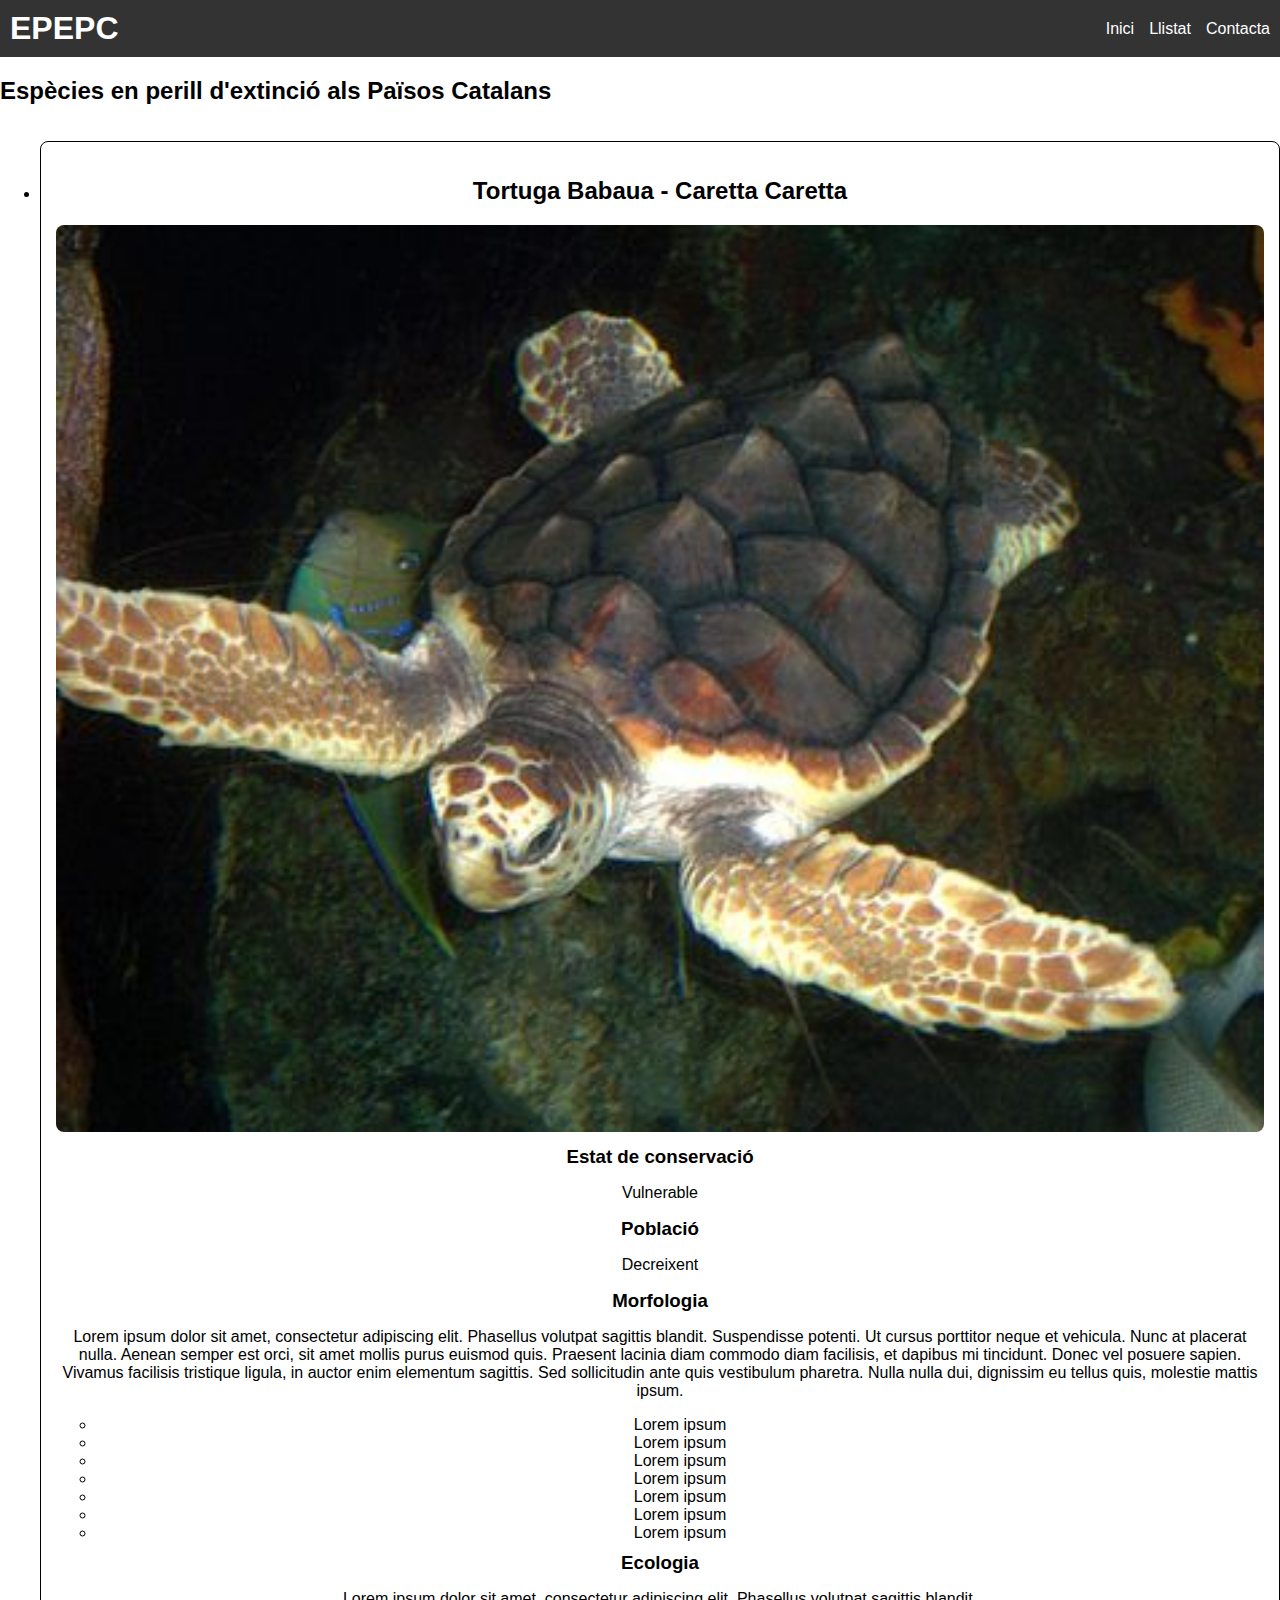
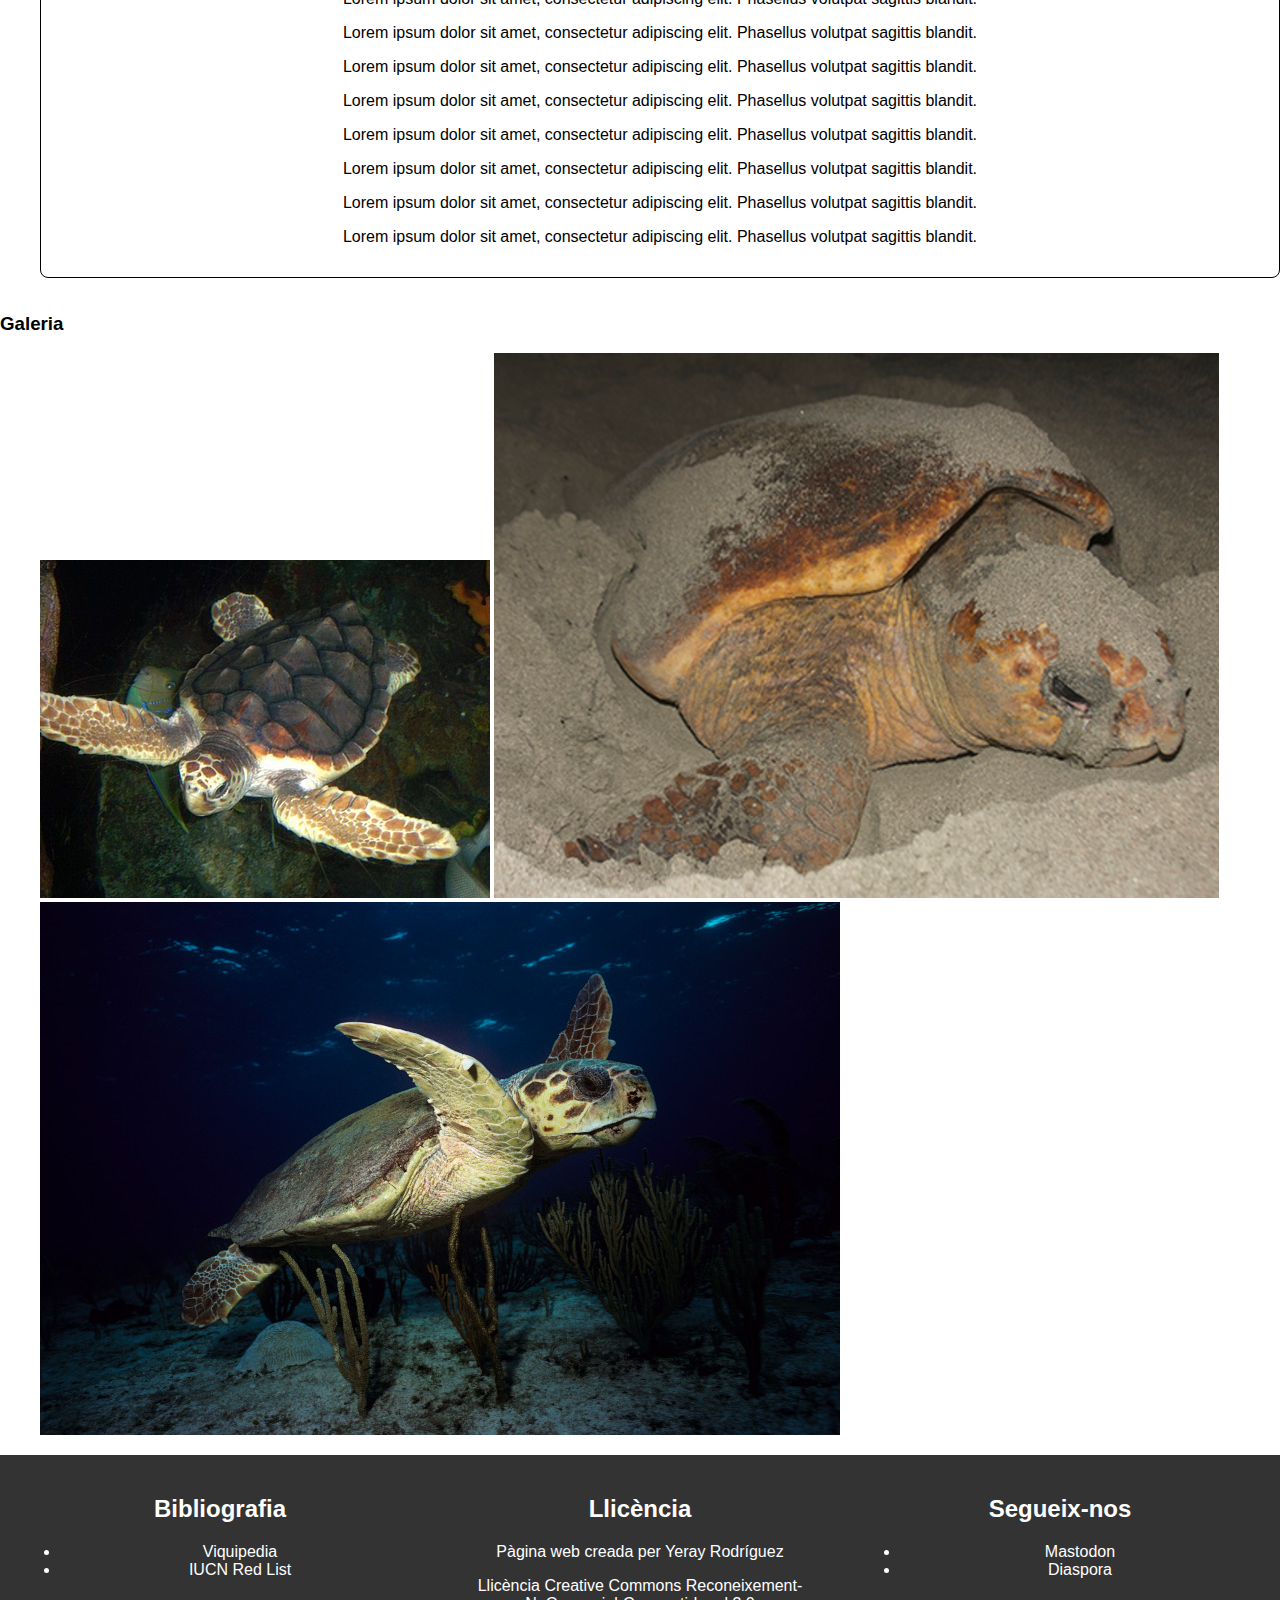
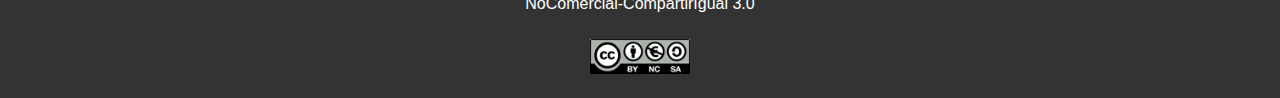
==== EspeciesEnPerillExtincio/caretta_caretta.html @ 55d61d54 "First Commit" ====
<!DOCTYPE html>
<html lang="cat">
<head>
    <meta charset="UTF-8">
    <title>Llistat</title>
    <link rel="stylesheet" href="../CSS/especies.css">
</head>
<body>
<!-- Cabecera -->
<header class="cabezera">
    <h1>EPEPC</h1>
    <nav>
        <ul class="menu">
            <li><a href="../index.html">Inici</a></li>
            <li><a href="list.html">Llistat</a></li>
            <li><a href="contact.html">Contacta</a></li>
        </ul>
    </nav>
</header>

<!-- Título Principal -->
<div class="inicio">
    <h2>Espècies en perill d'extinció als Països Catalans</h2>
</div>

<!-- Información de la Tortuga Babaua -->
<ul class="listaAnimales">
    <li class="animals">
        <h2><a href="caretta_caretta.html">Tortuga Babaua - Caretta Caretta</a></h2>
        <img src="img/Loggerhead_turtle.jpg" alt="Tortuga Babaua" class="imagen">
        <h3>Estat de conservació</h3>
        <p>Vulnerable</p>
        <h3>Població</h3>
        <p>Decreixent</p>

        <h3>Morfologia</h3>
        <p>Lorem ipsum dolor sit amet, consectetur adipiscing elit. Phasellus volutpat sagittis blandit. Suspendisse potenti. Ut cursus porttitor neque et vehicula. Nunc at placerat nulla. Aenean semper est orci, sit amet mollis purus euismod quis. Praesent lacinia diam commodo diam facilisis, et dapibus mi tincidunt. Donec vel posuere sapien. Vivamus facilisis tristique ligula, in auctor enim elementum sagittis. Sed sollicitudin ante quis vestibulum pharetra. Nulla nulla dui, dignissim eu tellus quis, molestie mattis ipsum.</p>
        <ul>
            <li>Lorem ipsum</li>
            <li>Lorem ipsum</li>
            <li>Lorem ipsum</li>
            <li>Lorem ipsum</li>
            <li>Lorem ipsum</li>
            <li>Lorem ipsum</li>
            <li>Lorem ipsum</li>
        </ul>
        <h3>Ecologia</h3>
        <p>Lorem ipsum dolor sit amet, consectetur adipiscing elit. Phasellus volutpat sagittis blandit.</p>
        <p>Lorem ipsum dolor sit amet, consectetur adipiscing elit. Phasellus volutpat sagittis blandit.</p>
        <p>Lorem ipsum dolor sit amet, consectetur adipiscing elit. Phasellus volutpat sagittis blandit.</p>
        <p>Lorem ipsum dolor sit amet, consectetur adipiscing elit. Phasellus volutpat sagittis blandit.</p>
        <p>Lorem ipsum dolor sit amet, consectetur adipiscing elit. Phasellus volutpat sagittis blandit.</p>
        <p>Lorem ipsum dolor sit amet, consectetur adipiscing elit. Phasellus volutpat sagittis blandit.</p>
        <p>Lorem ipsum dolor sit amet, consectetur adipiscing elit. Phasellus volutpat sagittis blandit.</p>
        <p>Lorem ipsum dolor sit amet, consectetur adipiscing elit. Phasellus volutpat sagittis blandit.</p>
    </li>
</ul>

<!-- Galería -->
<div>
    <h3>Galeria</h3>
    <figure>
        <img src="img/Loggerhead_turtle.jpg" alt="Loggerhead Turtle 1" class="imagen">
        <img src="img/caretta_caretta2.jpg" alt="Loggerhead Turtle 2" class="imagen">
        <img src="img/caretta_caretta3.jpg" alt="Loggerhead Turtle 3" class="imagen">
    </figure>
</div>

<!-- Bibliografía -->
<footer>
    <div>
        <h2>Bibliografia</h2>
        <ul>
            <li><a href="https://ca.wikipedia.org/">Viquipedia</a></li>
            <li><a href="https://www.iucnredlist.org/">IUCN Red List</a></li>
        </ul>
    </div>

    <div>
        <h2>Llicència</h2>
        <p>Pàgina web creada per Yeray Rodríguez</p>
        <p>Llicència <a href="https://creativecommons.org/licenses/by-nc-sa/3.0/">Creative Commons Reconeixement-NoComercial-CompartirIgual 3.0</a></p>
        <img src="img/license.png" alt="Licencia">
    </div>

    <div>
        <h2>Segueix-nos</h2>
        <ul>
            <li><a href="https://mastodon.social/">Mastodon</a></li>
            <li><a href="https://diasporafoundation.org/">Diaspora</a></li>
        </ul>
    </div>
</footer>
</body>
</html>
---- CSS/especies.css ----
body {
    font-family: Arial, sans-serif;
    margin: 0;
    padding: 0;
}

/* Grid para el contenedor principal */
body {
    display: grid;
    grid-template-rows: auto 1fr auto;
    grid-template-columns: 1fr;
    min-height: 100vh;
}

.cabezera {
    display: grid;
    grid-template-columns: auto 1fr;
    align-items: center;
    background-color: #333;
    color: #fff;
    padding: 10px;
}

.cabezera h1 {
    margin: 0;
}

.menu {
    list-style-type: none;
    margin: 0;
    padding: 0;
    display: flex;
    justify-content: flex-end;
}

.menu li {
    margin-left: 15px;
}

.menu a {
    color: #fff;
    text-decoration: none;
}

#inicio {
    color: white;
    padding: 20px;
    background: #335e5e;
    grid-column: 1 / -1; /* Toma todo el ancho */
}

#listaAnimales {
    display: grid;
    grid-template-columns: repeat(auto-fill, minmax(250px, 1fr));
    gap: 15px;
    padding: 20px;
    background-color: #dddddd;
    list-style-type: none;
}

.animals {
    border: 1px solid #000000;
    border-radius: 8px;
    padding: 15px;
    text-align: center;
    background: #fff;
    color: #000;
}

.animals a {
    color: #000;
    text-decoration: none;
}

a:hover {
    text-decoration: underline;
}

.animals h3, .animals h4, .animals h5 {
    margin: 10px 0;
}

.animals img {
    width: 100%;
    height: auto;
    border-radius: 8px;
}

footer {
    padding: 20px;
    background-color: #333;
    color: #fff;
    text-align: center;
    display: grid;
    grid-template-columns: repeat(auto-fit, minmax(250px, 1fr));
    gap: 20px;
}

footer a {
    color: #fff;
    text-decoration: none;
}

footer img {
    width: 100px;
    height: auto;
    margin-top: 10px;
}
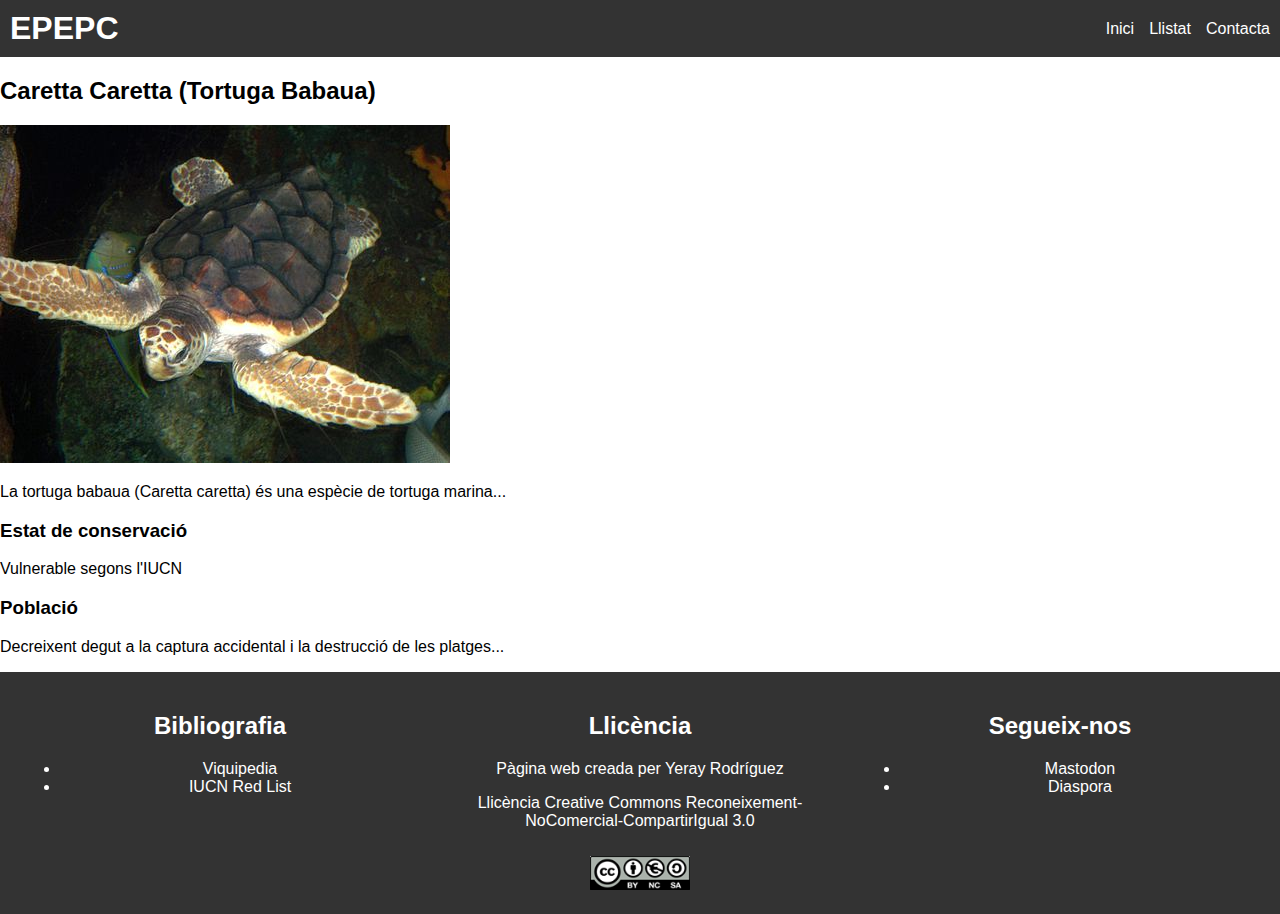
==== commit 923d5d06: "Ended caretta_caretta.html" ====
--- a/EspeciesEnPerillExtincio/caretta_caretta.html
+++ b/EspeciesEnPerillExtincio/caretta_caretta.html
@@ -2,92 +2,47 @@
 <html lang="cat">
 <head>
     <meta charset="UTF-8">
-    <title>Llistat</title>
+    <title>Tortuga Babaua - Caretta Caretta</title>
     <link rel="stylesheet" href="../CSS/especies.css">
+    <script src="../JavaScript/Scripts.js" type="module"></script>
 </head>
 <body>
-<!-- Cabecera -->
-<header class="cabezera">
+<div class="cabezera">
     <h1>EPEPC</h1>
-    <nav>
-        <ul class="menu">
-            <li><a href="../index.html">Inici</a></li>
-            <li><a href="list.html">Llistat</a></li>
-            <li><a href="contact.html">Contacta</a></li>
-        </ul>
-    </nav>
-</header>
-
-<!-- Título Principal -->
-<div class="inicio">
-    <h2>Espècies en perill d'extinció als Països Catalans</h2>
+    <ul class="menu">
+        <li><a href="../index.html">Inici</a></li>
+        <li><a href="list.html">Llistat</a></li>
+        <li><a href="contact.html">Contacta</a></li>
+    </ul>
 </div>
-
-<!-- Información de la Tortuga Babaua -->
-<ul class="listaAnimales">
-    <li class="animals">
-        <h2><a href="caretta_caretta.html">Tortuga Babaua - Caretta Caretta</a></h2>
-        <img src="img/Loggerhead_turtle.jpg" alt="Tortuga Babaua" class="imagen">
-        <h3>Estat de conservació</h3>
-        <p>Vulnerable</p>
-        <h3>Població</h3>
-        <p>Decreixent</p>
-
-        <h3>Morfologia</h3>
-        <p>Lorem ipsum dolor sit amet, consectetur adipiscing elit. Phasellus volutpat sagittis blandit. Suspendisse potenti. Ut cursus porttitor neque et vehicula. Nunc at placerat nulla. Aenean semper est orci, sit amet mollis purus euismod quis. Praesent lacinia diam commodo diam facilisis, et dapibus mi tincidunt. Donec vel posuere sapien. Vivamus facilisis tristique ligula, in auctor enim elementum sagittis. Sed sollicitudin ante quis vestibulum pharetra. Nulla nulla dui, dignissim eu tellus quis, molestie mattis ipsum.</p>
-        <ul>
-            <li>Lorem ipsum</li>
-            <li>Lorem ipsum</li>
-            <li>Lorem ipsum</li>
-            <li>Lorem ipsum</li>
-            <li>Lorem ipsum</li>
-            <li>Lorem ipsum</li>
-            <li>Lorem ipsum</li>
-        </ul>
-        <h3>Ecologia</h3>
-        <p>Lorem ipsum dolor sit amet, consectetur adipiscing elit. Phasellus volutpat sagittis blandit.</p>
-        <p>Lorem ipsum dolor sit amet, consectetur adipiscing elit. Phasellus volutpat sagittis blandit.</p>
-        <p>Lorem ipsum dolor sit amet, consectetur adipiscing elit. Phasellus volutpat sagittis blandit.</p>
-        <p>Lorem ipsum dolor sit amet, consectetur adipiscing elit. Phasellus volutpat sagittis blandit.</p>
-        <p>Lorem ipsum dolor sit amet, consectetur adipiscing elit. Phasellus volutpat sagittis blandit.</p>
-        <p>Lorem ipsum dolor sit amet, consectetur adipiscing elit. Phasellus volutpat sagittis blandit.</p>
-        <p>Lorem ipsum dolor sit amet, consectetur adipiscing elit. Phasellus volutpat sagittis blandit.</p>
-        <p>Lorem ipsum dolor sit amet, consectetur adipiscing elit. Phasellus volutpat sagittis blandit.</p>
-    </li>
-</ul>
-
-<!-- Galería -->
 <div>
-    <h3>Galeria</h3>
-    <figure>
-        <img src="img/Loggerhead_turtle.jpg" alt="Loggerhead Turtle 1" class="imagen">
-        <img src="img/caretta_caretta2.jpg" alt="Loggerhead Turtle 2" class="imagen">
-        <img src="img/caretta_caretta3.jpg" alt="Loggerhead Turtle 3" class="imagen">
-    </figure>
+    <h2>Caretta Caretta (Tortuga Babaua)</h2>
+    <img src="img/Loggerhead_turtle.jpg" alt="Tortuga Babaua">
+    <p>La tortuga babaua (Caretta caretta) és una espècie de tortuga marina...</p>
+    <h3>Estat de conservació</h3>
+    <p>Vulnerable segons l'IUCN</p>
+    <h3>Població</h3>
+    <p>Decreixent degut a la captura accidental i la destrucció de les platges...</p>
 </div>
-
-<!-- Bibliografía -->
 <footer>
     <div>
         <h2>Bibliografia</h2>
         <ul>
-            <li><a href="https://ca.wikipedia.org/">Viquipedia</a></li>
-            <li><a href="https://www.iucnredlist.org/">IUCN Red List</a></li>
+            <li><a href="https://es.wikipedia.org/wiki/Caretta_caretta">Viquipedia</a></li>
+            <li><a href="https://www.iucnredlist.org/species/8399/12864335">IUCN Red List</a></li>
         </ul>
     </div>
-
     <div>
         <h2>Llicència</h2>
         <p>Pàgina web creada per Yeray Rodríguez</p>
-        <p>Llicència <a href="https://creativecommons.org/licenses/by-nc-sa/3.0/">Creative Commons Reconeixement-NoComercial-CompartirIgual 3.0</a></p>
+        <p>Llicència <a href="caretta_caretta.html">Creative Commons Reconeixement-NoComercial-CompartirIgual 3.0</a></p>
         <img src="img/license.png" alt="Licencia">
     </div>
-
     <div>
         <h2>Segueix-nos</h2>
         <ul>
-            <li><a href="https://mastodon.social/">Mastodon</a></li>
-            <li><a href="https://diasporafoundation.org/">Diaspora</a></li>
+            <li><a href="caretta_caretta.html">Mastodon</a></li>
+            <li><a href="caretta_caretta.html">Diaspora</a></li>
         </ul>
     </div>
 </footer>
--- a/CSS/especies.css
+++ b/CSS/especies.css
@@ -1,5 +1,5 @@
 body {
-    font-family: Arial, sans-serif;
+    font-family: Helvetica, sans-serif;
     margin: 0;
     padding: 0;
 }
@@ -19,6 +19,7 @@
     background-color: #333;
     color: #fff;
     padding: 10px;
+    position: sticky top;
 }
 
 .cabezera h1 {
@@ -49,9 +50,9 @@
     grid-column: 1 / -1; /* Toma todo el ancho */
 }
 
-#listaAnimales {
+.listaAnimales {
     display: grid;
-    grid-template-columns: repeat(auto-fill, minmax(250px, 1fr));
+    grid-template-columns: repeat(auto-fill, minmax(300px, 1fr));
     gap: 15px;
     padding: 20px;
     background-color: #dddddd;
@@ -74,6 +75,7 @@
 
 a:hover {
     text-decoration: underline;
+    color: blue;
 }
 
 .animals h3, .animals h4, .animals h5 {
